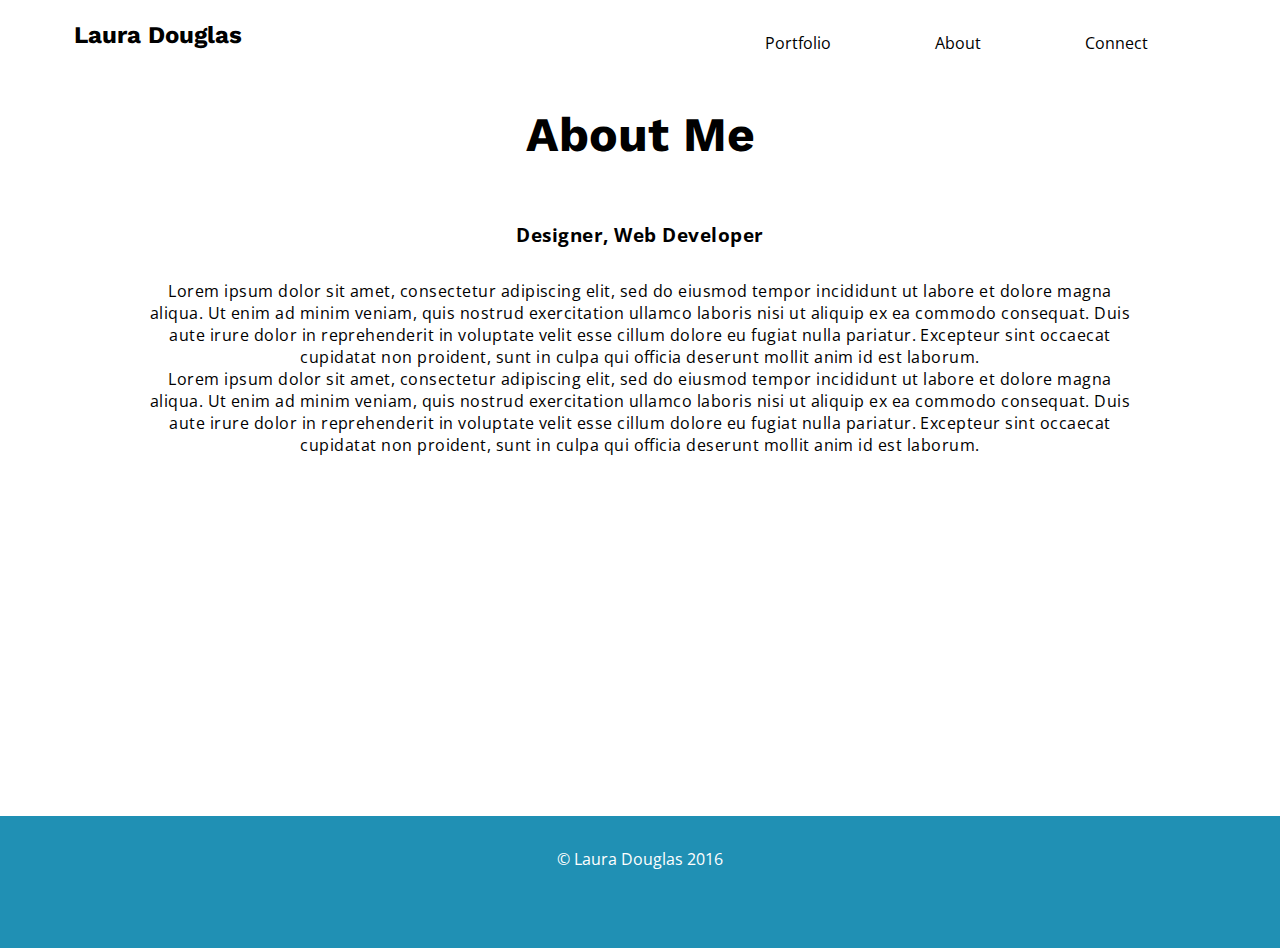
==== about.html @ 57d7d1dd "Added some content" ====
<!DOCTYPE html>
<html lang="en">
	<head>
		<meta charset="UTF-8">
		<title>Laura Douglas - About</title>
        <link rel="stylesheet" type="text/css" href="css/style.css">
       <link href="https://fonts.googleapis.com/css?family=Open+Sans:300|Work+Sans:300" rel="stylesheet">

	</head>

	<body>
		<div class="container">
			<header>
                <div><h1 class='logo'>Laura Douglas</h1></div>
				<ul>
					<li><a href="index.html">Portfolio</a></li>
					<li><a href="about.html">About</a></li>
					<li><a href="connect.html">Connect</a></li>
				</ul>
			</header>

			<section class="page-title">
				<h1>About Me</h1>
			</section>

			<div class="main-content-wrapper">
				<section class="about-me-info">
					<h5>Designer, Web Developer</h5>
                    <p>Lorem ipsum dolor sit amet, consectetur adipiscing elit, sed do eiusmod tempor incididunt ut labore et dolore magna aliqua. Ut enim ad minim veniam, quis nostrud exercitation ullamco laboris nisi ut aliquip ex ea commodo consequat. Duis aute irure dolor in reprehenderit in voluptate velit esse cillum dolore eu fugiat nulla pariatur. Excepteur sint occaecat cupidatat non proident, sunt in culpa qui officia deserunt mollit anim id est laborum.</p>
                    <p>Lorem ipsum dolor sit amet, consectetur adipiscing elit, sed do eiusmod tempor incididunt ut labore et dolore magna aliqua. Ut enim ad minim veniam, quis nostrud exercitation ullamco laboris nisi ut aliquip ex ea commodo consequat. Duis aute irure dolor in reprehenderit in voluptate velit esse cillum dolore eu fugiat nulla pariatur. Excepteur sint occaecat cupidatat non proident, sunt in culpa qui officia deserunt mollit anim id est laborum.</p>
				</section>
			</div>

		</div>	
		
		<footer>
            &copy; Laura Douglas 2016
        </footer>
	</body>

</html>
---- css/style.css ----
/* Generated by less 2.5.1 */
* {
  margin: 0;
  padding: 0;
}
html,
body {
  height: 100%;
}
body {
  font-size: 16px;
  background: #fff;
}
.container {
  margin: 0 auto;
  width: 100%;
  min-height: 100%;
  margin-bottom: -100px;
}
.container:after {
  content: "";
  display: block;
  height: 100px;
}
header {
  position: fixed;
  width: 100%;
  height: 100px;
  background: #fff;
  z-index: 999;
}
.logo {
  position: absolute;
  top: 0.7rem;
  left: 4rem;
  display: inline-block;
  font-family: 'Work Sans', sans-serif;
  font-size: 1.5rem;
}
ul {
  padding: 2rem 2rem 0 0;
  text-align: right;
}
ul li {
  list-style-type: none;
  display: inline-block;
}
ul li a {
  font-family: 'Open Sans', sans-serif;
  text-decoration: none;
  padding-right: 100px;
  color: black;
}
ul li a:visited {
  color: #000;
}
ul li a:hover {
  color: #2090b4;
}
.page-title {
  width: 100%;
  text-align: center;
  padding: 6rem 0 1rem 0;
}
.main-content-wrapper {
  text-align: center;
  margin: auto;
  width: 90%;
  padding: 2rem 0 1rem 0;
}
.about-me-info,
.contact-form {
  font-family: 'Open Sans', sans-serif;
  font-size: 1rem;
  letter-spacing: 0.03rem;
  margin: 0 5rem 0 5rem;
  height: 100%;
}
h1 {
  font-size: 3rem;
  font-family: 'Work Sans', sans-serif;
  padding: 10px;
}
h3,
h5 {
  font-size: 1.5rem;
  font-family: 'Open Sans', sans-serif;
  letter-spacing: 0.03rem;
}
h5 {
  font-size: 1.2rem;
  margin-bottom: 2rem;
}
.portfolio-images {
  padding: 7rem 0 1rem 0;
}
.portfolio-images .img {
  display: inline-block;
  -webkit-filter: grayscale(100%);
  -webkit-transition: 0.5s ease-in-out;
  -moz-filter: grayscale(100%);
  -moz-transition: 0.5s ease-in-out;
  -o-filter: grayscale(100%);
  -o-transition: 0.5s ease-in-out;
  width: 300px;
  height: 200px;
  background-color: yellow;
  margin: 1rem 2rem 1rem 2rem;
}
.portfolio-images .img:hover {
  -webkit-filter: grayscale(0%);
  -webkit-transition: 0.5s ease-in-out;
  -moz-filter: grayscale(0%);
  -moz-transition: 0.5s ease-in-out;
  -o-filter: grayscale(0%);
  -o-transition: 0.5s ease-in-out;
}
form {
  margin-left: 6rem;
}
fieldset {
  border: none;
  text-align: left;
}
input[type="text"],
input[type="email"] {
  width: 300px;
}
input[type="text"],
input[type="email"],
textarea {
  padding: 5px;
  font-family: 'Open Sans', sans-serif;
  font-size: 1rem;
  border: 1px solid #2090b4;
  border-radius: 4px;
}
input[type="submit"] {
  padding: 10px;
  border: none;
  font-family: 'Open Sans', sans-serif;
  font-size: 1rem;
  background-color: #2090b4;
  color: #fff;
  border-radius: 4px;
}
footer {
  text-align: center;
  height: 100px;
  margin-top: 1rem;
  background-color: #2090b4;
  font-family: 'Open Sans', sans-serif;
  font-size: 1rem;
  color: #fff;
  padding-top: 2rem;
  bottom: 0;
}
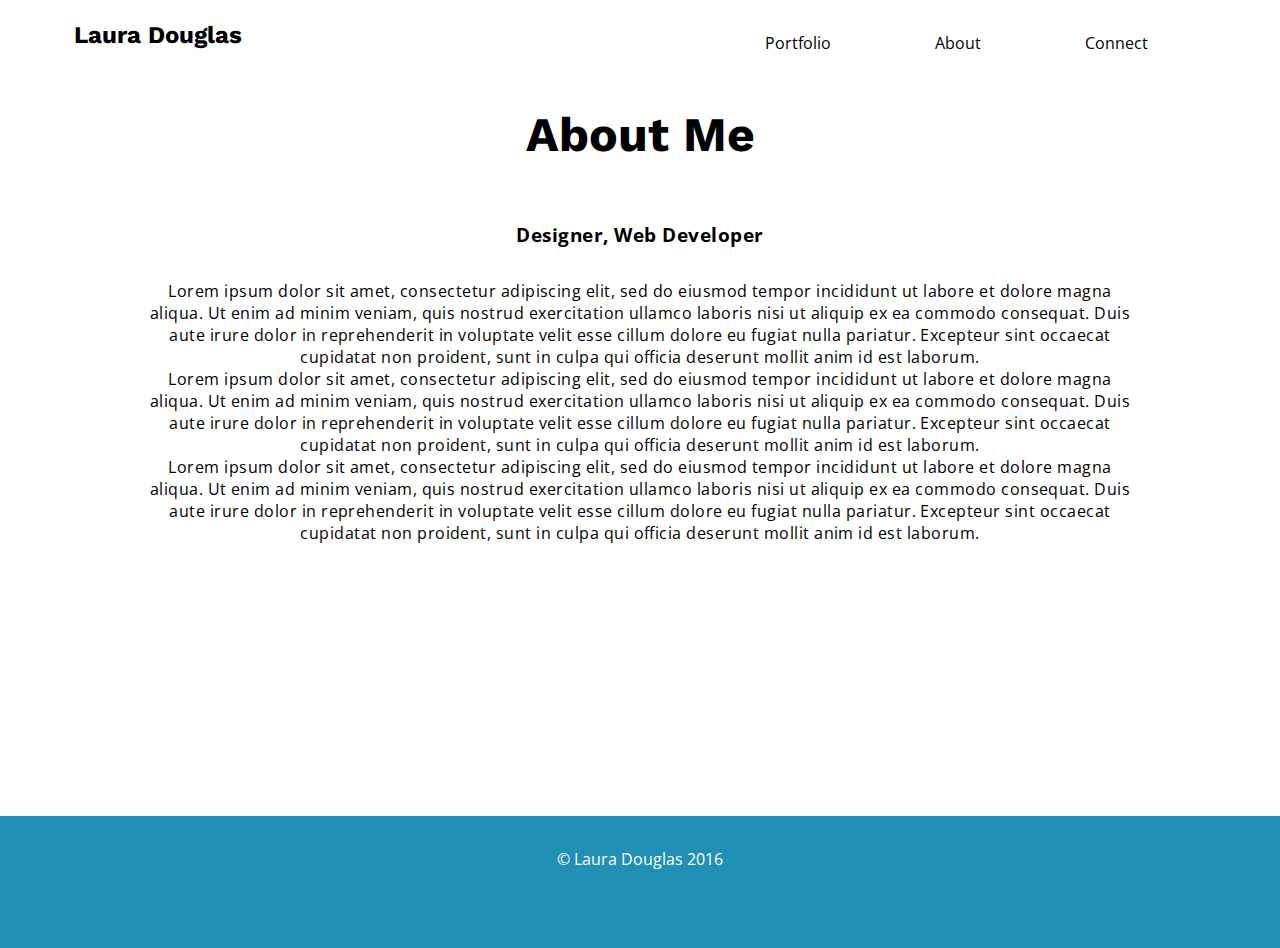
==== commit 38ffefb0: "merged with about" ====
--- a/about.html
+++ b/about.html
@@ -9,6 +9,7 @@
 	</head>
 
 	<body>
+<!--        page wrapper-->
 		<div class="container">
 			<header>
                 <div><h1 class='logo'>Laura Douglas</h1></div>
@@ -22,20 +23,23 @@
 			<section class="page-title">
 				<h1>About Me</h1>
 			</section>
-
+            
+<!--            main content-->
 			<div class="main-content-wrapper">
 				<section class="about-me-info">
 					<h5>Designer, Web Developer</h5>
+<!--                    description about myself-->
+                    <p>Lorem ipsum dolor sit amet, consectetur adipiscing elit, sed do eiusmod tempor incididunt ut labore et dolore magna aliqua. Ut enim ad minim veniam, quis nostrud exercitation ullamco laboris nisi ut aliquip ex ea commodo consequat. Duis aute irure dolor in reprehenderit in voluptate velit esse cillum dolore eu fugiat nulla pariatur. Excepteur sint occaecat cupidatat non proident, sunt in culpa qui officia deserunt mollit anim id est laborum.</p>
                     <p>Lorem ipsum dolor sit amet, consectetur adipiscing elit, sed do eiusmod tempor incididunt ut labore et dolore magna aliqua. Ut enim ad minim veniam, quis nostrud exercitation ullamco laboris nisi ut aliquip ex ea commodo consequat. Duis aute irure dolor in reprehenderit in voluptate velit esse cillum dolore eu fugiat nulla pariatur. Excepteur sint occaecat cupidatat non proident, sunt in culpa qui officia deserunt mollit anim id est laborum.</p>
                     <p>Lorem ipsum dolor sit amet, consectetur adipiscing elit, sed do eiusmod tempor incididunt ut labore et dolore magna aliqua. Ut enim ad minim veniam, quis nostrud exercitation ullamco laboris nisi ut aliquip ex ea commodo consequat. Duis aute irure dolor in reprehenderit in voluptate velit esse cillum dolore eu fugiat nulla pariatur. Excepteur sint occaecat cupidatat non proident, sunt in culpa qui officia deserunt mollit anim id est laborum.</p>
 				</section>
 			</div>
 
 		</div>	
-		
+<!--		main content ends-->
 		<footer>
             &copy; Laura Douglas 2016
         </footer>
 	</body>
-
+<!--    about page modified-->
 </html>--- a/css/style.css
+++ b/css/style.css
@@ -72,9 +72,9 @@
 .contact-form {
   font-family: 'Open Sans', sans-serif;
   font-size: 1rem;
-  letter-spacing: 0.03rem;
   margin: 0 5rem 0 5rem;
   height: 100%;
+  letter-spacing: 0.03rem;
 }
 h1 {
   font-size: 3rem;
@@ -104,7 +104,6 @@
   -o-transition: 0.5s ease-in-out;
   width: 300px;
   height: 200px;
-  background-color: yellow;
   margin: 1rem 2rem 1rem 2rem;
 }
 .portfolio-images .img:hover {
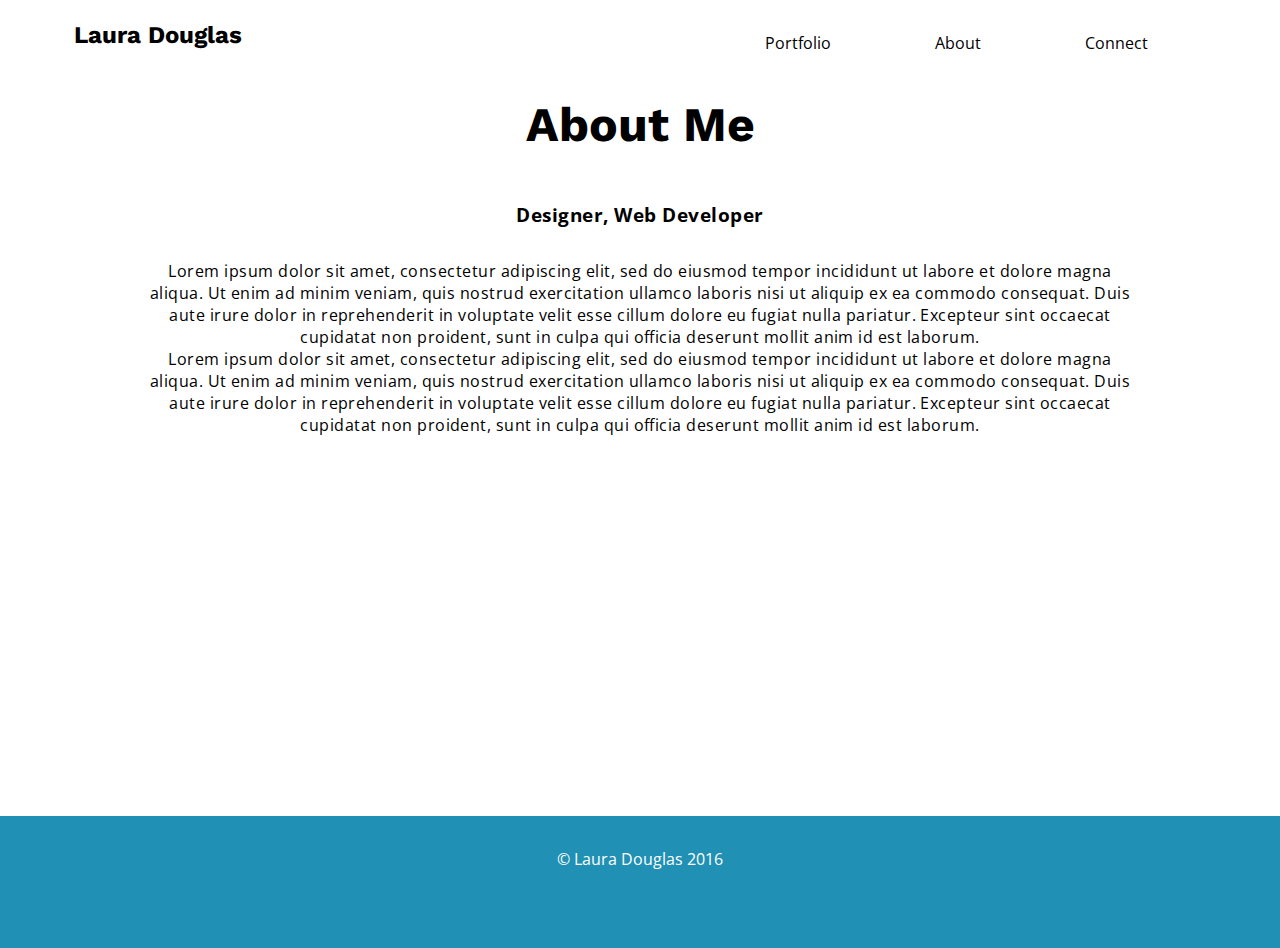
==== commit d9436c25: "Fixed validation errors" ====
--- a/about.html
+++ b/about.html
@@ -4,12 +4,12 @@
 		<meta charset="UTF-8">
 		<title>Laura Douglas - About</title>
         <link rel="stylesheet" type="text/css" href="css/style.css">
-       <link href="https://fonts.googleapis.com/css?family=Open+Sans:300|Work+Sans:300" rel="stylesheet">
+       <link href="https://fonts.googleapis.com/css?family=Open+Sans:300" rel="stylesheet">
+       <link href="https://fonts.googleapis.com/css?family=Work+Sans:300" rel="stylesheet">
 
 	</head>
 
 	<body>
-<!--        page wrapper-->
 		<div class="container">
 			<header>
                 <div><h1 class='logo'>Laura Douglas</h1></div>
@@ -20,23 +20,19 @@
 				</ul>
 			</header>
 
-			<section class="page-title">
-				<h1>About Me</h1>
-			</section>
-            
-<!--            main content-->
+            <h1 class="page-title">About Me</h1>
+			
+
 			<div class="main-content-wrapper">
 				<section class="about-me-info">
 					<h5>Designer, Web Developer</h5>
-<!--                    description about myself-->
-                    <p>Lorem ipsum dolor sit amet, consectetur adipiscing elit, sed do eiusmod tempor incididunt ut labore et dolore magna aliqua. Ut enim ad minim veniam, quis nostrud exercitation ullamco laboris nisi ut aliquip ex ea commodo consequat. Duis aute irure dolor in reprehenderit in voluptate velit esse cillum dolore eu fugiat nulla pariatur. Excepteur sint occaecat cupidatat non proident, sunt in culpa qui officia deserunt mollit anim id est laborum.</p>
                     <p>Lorem ipsum dolor sit amet, consectetur adipiscing elit, sed do eiusmod tempor incididunt ut labore et dolore magna aliqua. Ut enim ad minim veniam, quis nostrud exercitation ullamco laboris nisi ut aliquip ex ea commodo consequat. Duis aute irure dolor in reprehenderit in voluptate velit esse cillum dolore eu fugiat nulla pariatur. Excepteur sint occaecat cupidatat non proident, sunt in culpa qui officia deserunt mollit anim id est laborum.</p>
                     <p>Lorem ipsum dolor sit amet, consectetur adipiscing elit, sed do eiusmod tempor incididunt ut labore et dolore magna aliqua. Ut enim ad minim veniam, quis nostrud exercitation ullamco laboris nisi ut aliquip ex ea commodo consequat. Duis aute irure dolor in reprehenderit in voluptate velit esse cillum dolore eu fugiat nulla pariatur. Excepteur sint occaecat cupidatat non proident, sunt in culpa qui officia deserunt mollit anim id est laborum.</p>
 				</section>
 			</div>
 
 		</div>	
-<!--		main content ends-->
+		
 		<footer>
             &copy; Laura Douglas 2016
         </footer>
--- a/css/style.css
+++ b/css/style.css
@@ -72,6 +72,7 @@
 .contact-form {
   font-family: 'Open Sans', sans-serif;
   font-size: 1rem;
+  letter-spacing: 0.03rem;
   margin: 0 5rem 0 5rem;
   height: 100%;
   letter-spacing: 0.03rem;
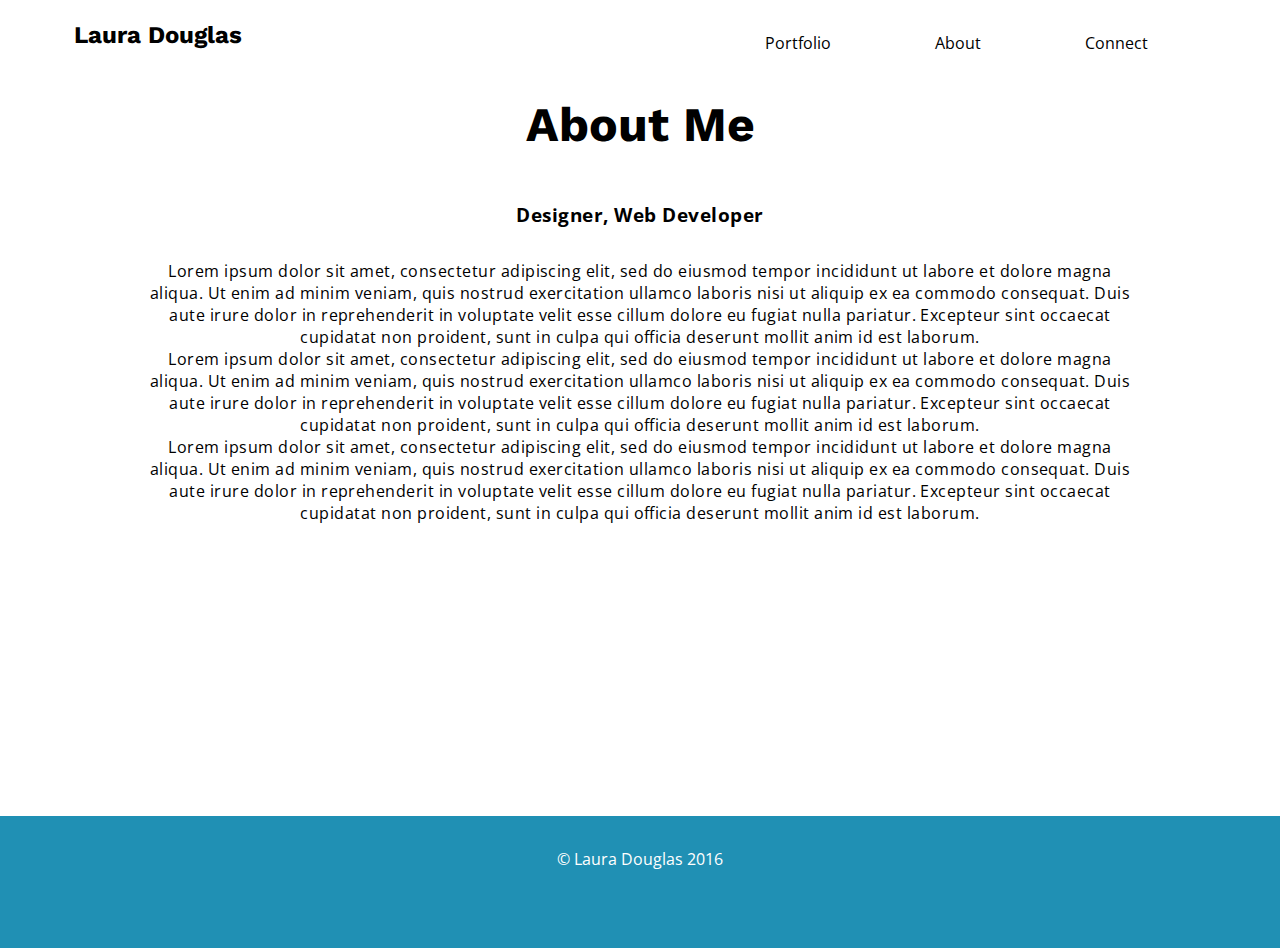
==== commit 034e4a10: "Resolved conflicts and fixed validation errors in about.html" ====
--- a/about.html
+++ b/about.html
@@ -10,6 +10,7 @@
 	</head>
 
 	<body>
+<!--        page wrapper-->
 		<div class="container">
 			<header>
                 <div><h1 class='logo'>Laura Douglas</h1></div>
@@ -19,20 +20,23 @@
 					<li><a href="connect.html">Connect</a></li>
 				</ul>
 			</header>
+            
+<!--            main content-->
 
             <h1 class="page-title">About Me</h1>
 			
-
 			<div class="main-content-wrapper">
 				<section class="about-me-info">
 					<h5>Designer, Web Developer</h5>
+<!--                    description about myself-->
+                    <p>Lorem ipsum dolor sit amet, consectetur adipiscing elit, sed do eiusmod tempor incididunt ut labore et dolore magna aliqua. Ut enim ad minim veniam, quis nostrud exercitation ullamco laboris nisi ut aliquip ex ea commodo consequat. Duis aute irure dolor in reprehenderit in voluptate velit esse cillum dolore eu fugiat nulla pariatur. Excepteur sint occaecat cupidatat non proident, sunt in culpa qui officia deserunt mollit anim id est laborum.</p>
                     <p>Lorem ipsum dolor sit amet, consectetur adipiscing elit, sed do eiusmod tempor incididunt ut labore et dolore magna aliqua. Ut enim ad minim veniam, quis nostrud exercitation ullamco laboris nisi ut aliquip ex ea commodo consequat. Duis aute irure dolor in reprehenderit in voluptate velit esse cillum dolore eu fugiat nulla pariatur. Excepteur sint occaecat cupidatat non proident, sunt in culpa qui officia deserunt mollit anim id est laborum.</p>
                     <p>Lorem ipsum dolor sit amet, consectetur adipiscing elit, sed do eiusmod tempor incididunt ut labore et dolore magna aliqua. Ut enim ad minim veniam, quis nostrud exercitation ullamco laboris nisi ut aliquip ex ea commodo consequat. Duis aute irure dolor in reprehenderit in voluptate velit esse cillum dolore eu fugiat nulla pariatur. Excepteur sint occaecat cupidatat non proident, sunt in culpa qui officia deserunt mollit anim id est laborum.</p>
 				</section>
 			</div>
 
 		</div>	
-		
+<!--		main content ends-->
 		<footer>
             &copy; Laura Douglas 2016
         </footer>
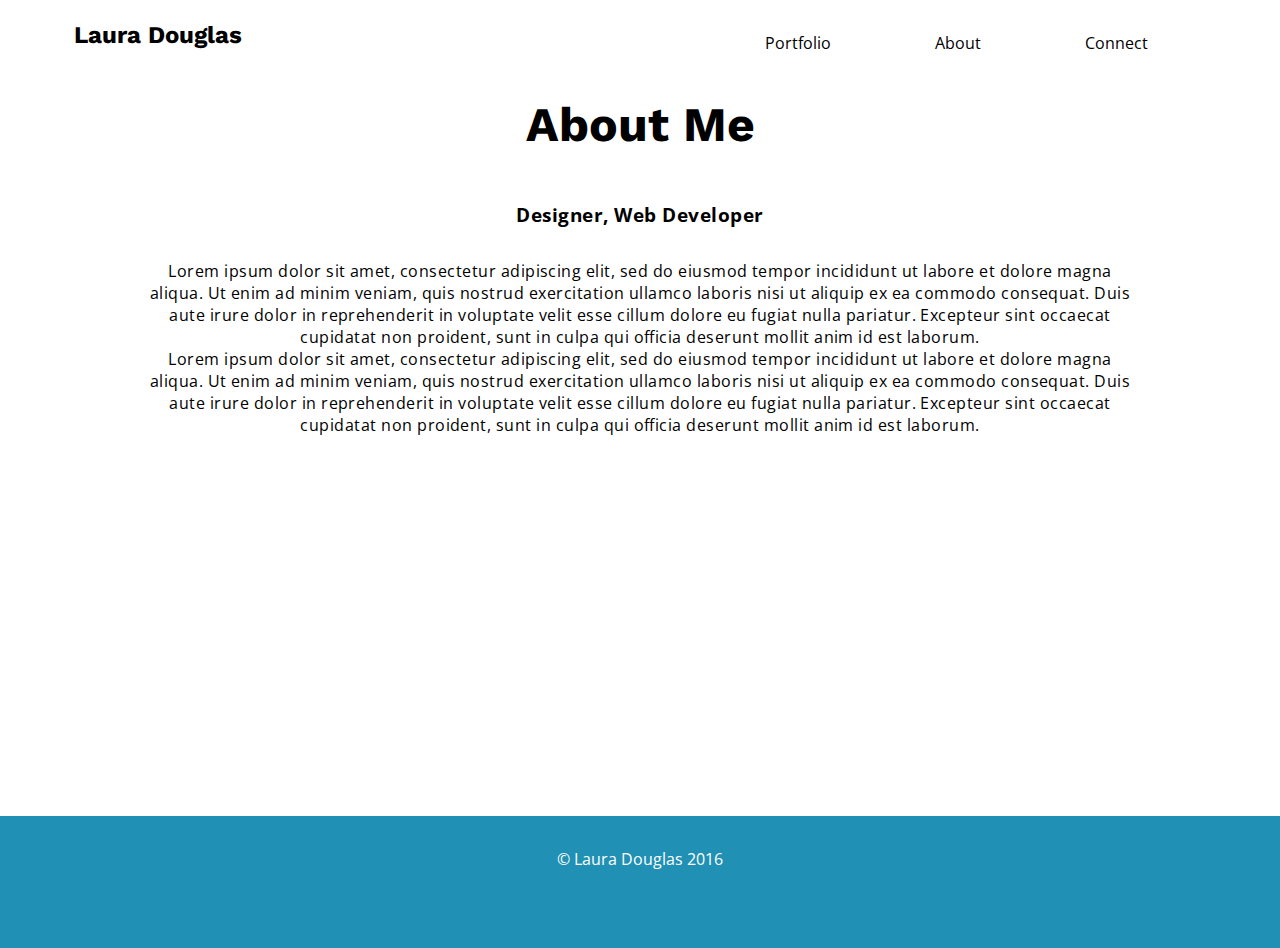
==== commit 0c543369: "Fixed semantic errors" ====
--- a/about.html
+++ b/about.html
@@ -10,33 +10,31 @@
 	</head>
 
 	<body>
-<!--        page wrapper-->
 		<div class="container">
 			<header>
                 <div><h1 class='logo'>Laura Douglas</h1></div>
-				<ul>
-					<li><a href="index.html">Portfolio</a></li>
-					<li><a href="about.html">About</a></li>
-					<li><a href="connect.html">Connect</a></li>
-				</ul>
+                <nav>
+                    <ul>
+                        <li><a href="index.html">Portfolio</a></li>
+                        <li><a href="about.html">About</a></li>
+                        <li><a href="connect.html">Connect</a></li>
+                    </ul>
+                </nav>
 			</header>
-            
-<!--            main content-->
 
             <h1 class="page-title">About Me</h1>
 			
+
 			<div class="main-content-wrapper">
 				<section class="about-me-info">
 					<h5>Designer, Web Developer</h5>
-<!--                    description about myself-->
-                    <p>Lorem ipsum dolor sit amet, consectetur adipiscing elit, sed do eiusmod tempor incididunt ut labore et dolore magna aliqua. Ut enim ad minim veniam, quis nostrud exercitation ullamco laboris nisi ut aliquip ex ea commodo consequat. Duis aute irure dolor in reprehenderit in voluptate velit esse cillum dolore eu fugiat nulla pariatur. Excepteur sint occaecat cupidatat non proident, sunt in culpa qui officia deserunt mollit anim id est laborum.</p>
                     <p>Lorem ipsum dolor sit amet, consectetur adipiscing elit, sed do eiusmod tempor incididunt ut labore et dolore magna aliqua. Ut enim ad minim veniam, quis nostrud exercitation ullamco laboris nisi ut aliquip ex ea commodo consequat. Duis aute irure dolor in reprehenderit in voluptate velit esse cillum dolore eu fugiat nulla pariatur. Excepteur sint occaecat cupidatat non proident, sunt in culpa qui officia deserunt mollit anim id est laborum.</p>
                     <p>Lorem ipsum dolor sit amet, consectetur adipiscing elit, sed do eiusmod tempor incididunt ut labore et dolore magna aliqua. Ut enim ad minim veniam, quis nostrud exercitation ullamco laboris nisi ut aliquip ex ea commodo consequat. Duis aute irure dolor in reprehenderit in voluptate velit esse cillum dolore eu fugiat nulla pariatur. Excepteur sint occaecat cupidatat non proident, sunt in culpa qui officia deserunt mollit anim id est laborum.</p>
 				</section>
 			</div>
 
 		</div>	
-<!--		main content ends-->
+		
 		<footer>
             &copy; Laura Douglas 2016
         </footer>
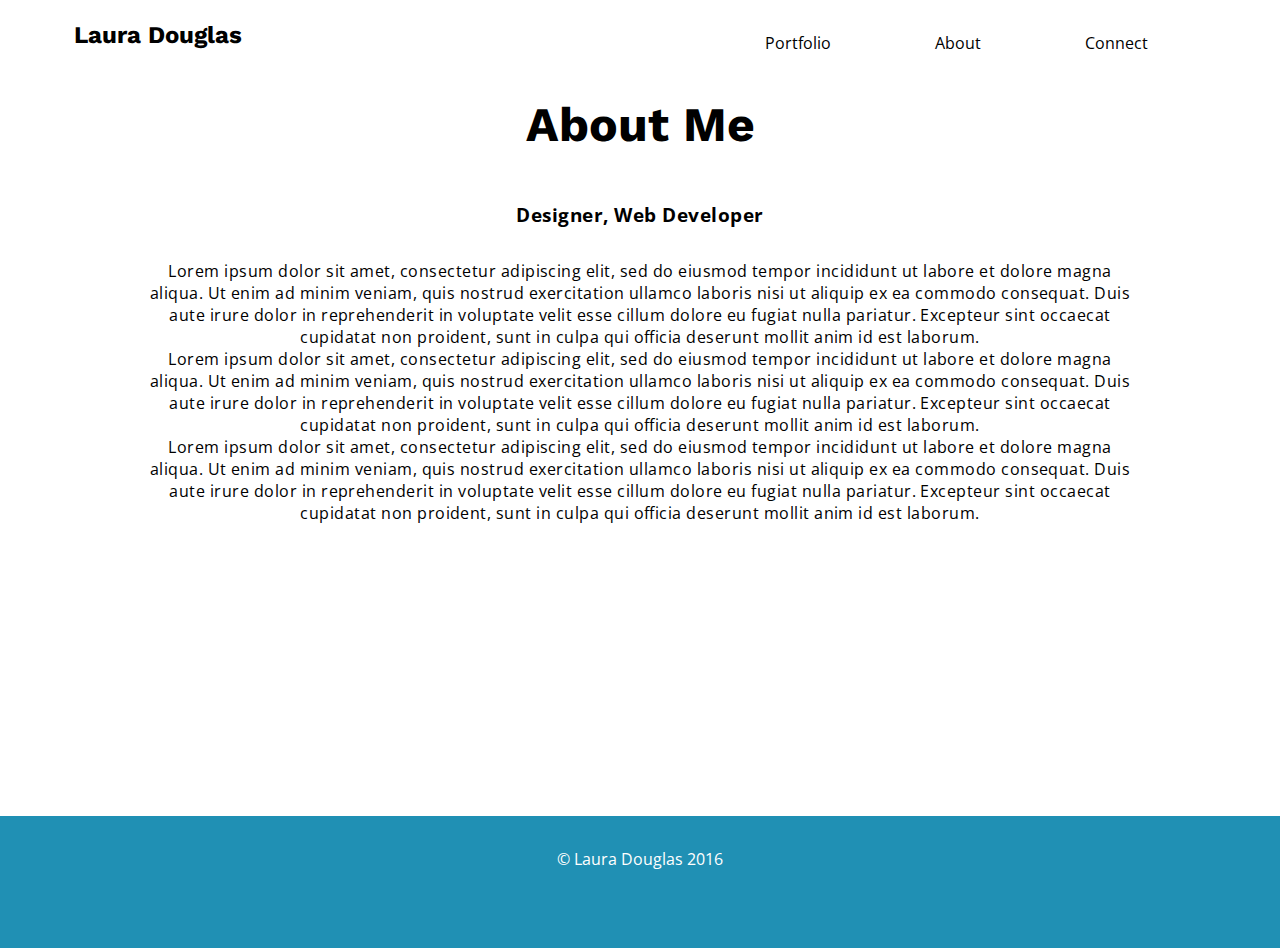
==== commit 2abfc1ca: "Fixed semantic errors" ====
--- a/about.html
+++ b/about.html
@@ -10,6 +10,7 @@
 	</head>
 
 	<body>
+<!--        page wrapper-->
 		<div class="container">
 			<header>
                 <div><h1 class='logo'>Laura Douglas</h1></div>
@@ -21,20 +22,23 @@
                     </ul>
                 </nav>
 			</header>
+            
+<!--            main content-->
 
             <h1 class="page-title">About Me</h1>
 			
-
 			<div class="main-content-wrapper">
 				<section class="about-me-info">
 					<h5>Designer, Web Developer</h5>
+<!--                    description about myself-->
+                    <p>Lorem ipsum dolor sit amet, consectetur adipiscing elit, sed do eiusmod tempor incididunt ut labore et dolore magna aliqua. Ut enim ad minim veniam, quis nostrud exercitation ullamco laboris nisi ut aliquip ex ea commodo consequat. Duis aute irure dolor in reprehenderit in voluptate velit esse cillum dolore eu fugiat nulla pariatur. Excepteur sint occaecat cupidatat non proident, sunt in culpa qui officia deserunt mollit anim id est laborum.</p>
                     <p>Lorem ipsum dolor sit amet, consectetur adipiscing elit, sed do eiusmod tempor incididunt ut labore et dolore magna aliqua. Ut enim ad minim veniam, quis nostrud exercitation ullamco laboris nisi ut aliquip ex ea commodo consequat. Duis aute irure dolor in reprehenderit in voluptate velit esse cillum dolore eu fugiat nulla pariatur. Excepteur sint occaecat cupidatat non proident, sunt in culpa qui officia deserunt mollit anim id est laborum.</p>
                     <p>Lorem ipsum dolor sit amet, consectetur adipiscing elit, sed do eiusmod tempor incididunt ut labore et dolore magna aliqua. Ut enim ad minim veniam, quis nostrud exercitation ullamco laboris nisi ut aliquip ex ea commodo consequat. Duis aute irure dolor in reprehenderit in voluptate velit esse cillum dolore eu fugiat nulla pariatur. Excepteur sint occaecat cupidatat non proident, sunt in culpa qui officia deserunt mollit anim id est laborum.</p>
 				</section>
 			</div>
 
 		</div>	
-		
+<!--		main content ends-->
 		<footer>
             &copy; Laura Douglas 2016
         </footer>
